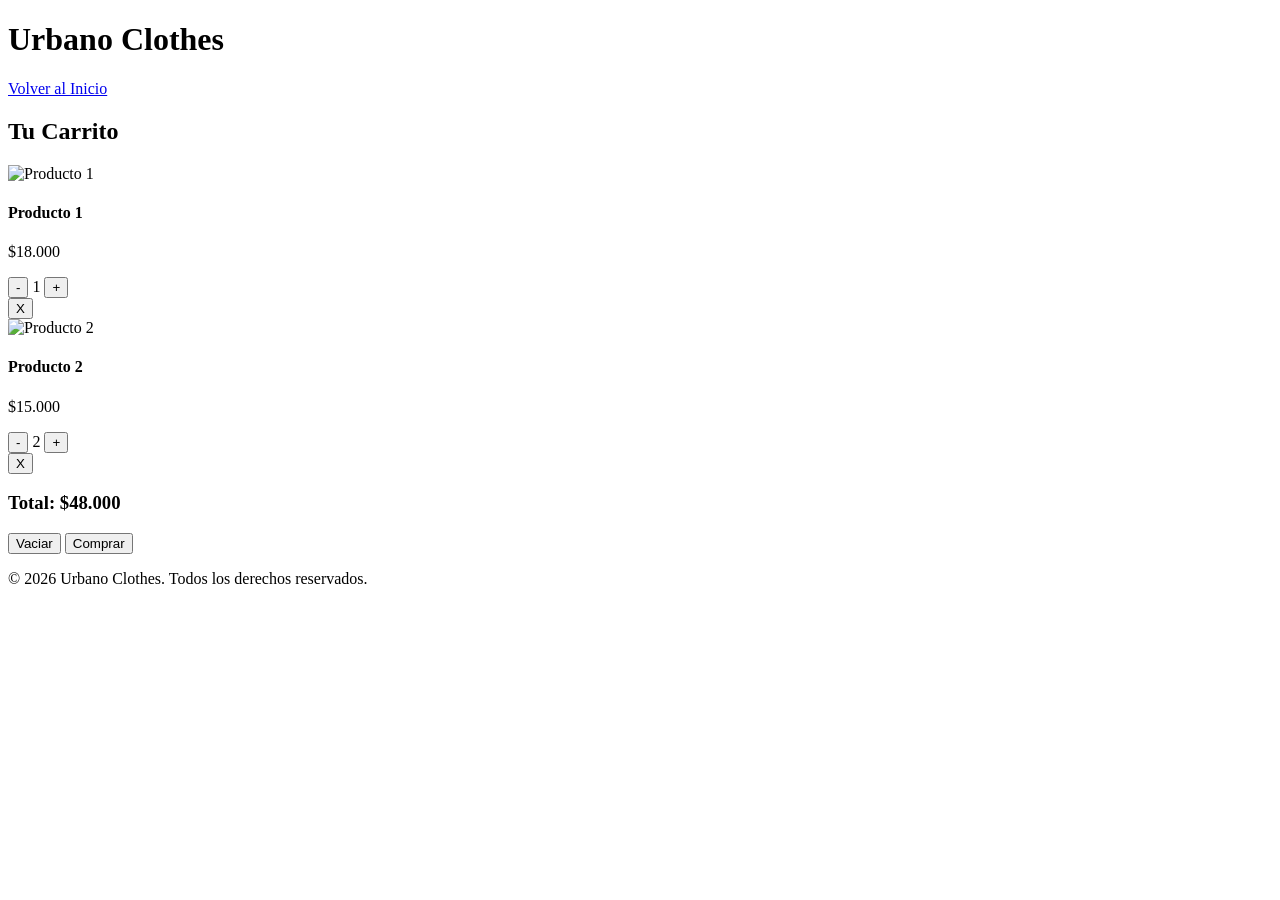
==== pages/carrito.html @ e2a3c8d0 "agregue el html y css del carrito" ====
<!DOCTYPE html>
<html lang="es">
<head>
    <meta charset="UTF-8">
    <meta name="viewport" content="width=device-width, initial-scale=1.0">
    <link rel="preconnect" href="https://fonts.googleapis.com">
    <link rel="preconnect" href="https://fonts.gstatic.com" crossorigin>
    <link href="https://fonts.googleapis.com/css2?family=Audiowide&display=swap" rel="stylesheet">
    
    <link rel="stylesheet" href="style.css">
    
    <link rel="stylesheet" href="carrito.css">
    
    <title>Urbano Clothes - Mi Carrito</title>
</head>
<body>
    <header class="header">
        <h1>Urbano Clothes</h1>
        <a href="index.html" class="link-nav">Volver al Inicio</a>
    </header>

    <main>
        <section class="carrito" id="seccion-carrito">
            <h2>Tu Carrito</h2>
            
            <div class="itemsCarrito">
                <div class="itemCarrito">
                    <img src="https://polamarketing.com/wp-content/uploads/2025/08/1.jpg" alt="Producto 1" class="imgItemCarrito">
                    <div class="detallesItem">
                        <h4>Producto 1</h4>
                        <p>$18.000</p>
                        <div class="cantidadItem">
                            <button class="btnCantidad">-</button>
                            <span>1</span>
                            <button class="btnCantidad">+</button>
                        </div>
                    </div>
                    <button class="btnEliminar">X</button>
                </div>
                
                <div class="itemCarrito">
                    <img src="https://img.magnific.com/free-photo/two-beautiful-women-posing-camera-fashionable-clothes_132075-14007.jpg?semt=ais_hybrid&w=740&q=80" alt="Producto 2" class="imgItemCarrito">
                    <div class="detallesItem">
                        <h4>Producto 2</h4>
                        <p>$15.000</p>
                        <div class="cantidadItem">
                            <button class="btnCantidad">-</button>
                            <span>2</span>
                            <button class="btnCantidad">+</button>
                        </div>
                    </div>
                    <button class="btnEliminar">X</button>
                </div>
            </div>

            <div class="totalCarrito">
                <h3>Total: $48.000</h3>
            </div>

            <div class="accionesCarrito">
                <button id="btnVaciar" class="btnSecundario">Vaciar</button>
                <button id="btnComprar" class="btnPrincipal">Comprar</button>
            </div>
        </section>
    </main>

    <footer>
        <p>© 2026 Urbano Clothes. Todos los derechos reservados.</p>
    </footer>
</body>
</html>
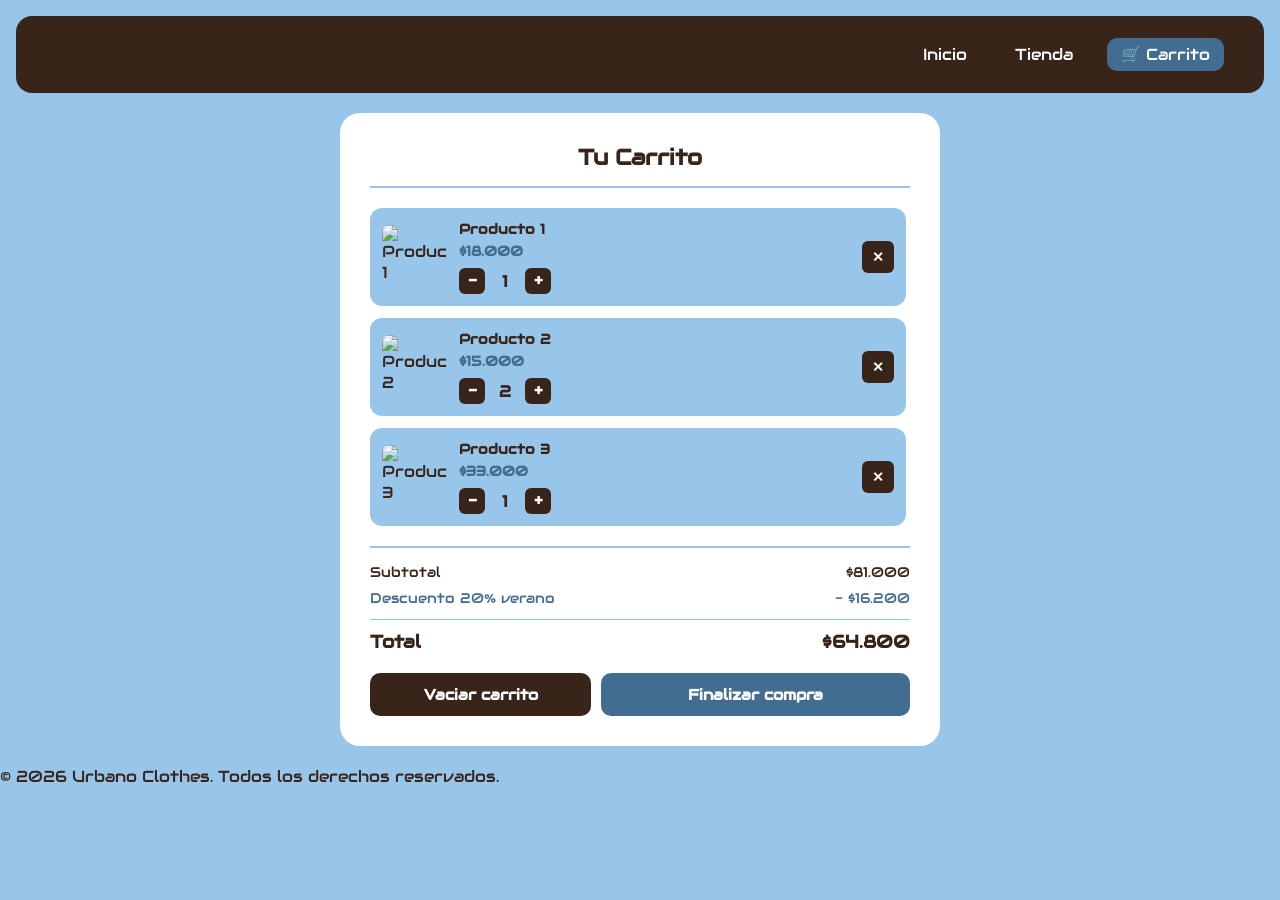
==== commit 70bb6cec: "Añadi la pagina de tienda, cambie las descripciones de los productos y agregue imagenes. Cambie todo" ====
--- a/pages/carrito.html
+++ b/pages/carrito.html
@@ -6,66 +6,99 @@
     <link rel="preconnect" href="https://fonts.googleapis.com">
     <link rel="preconnect" href="https://fonts.gstatic.com" crossorigin>
     <link href="https://fonts.googleapis.com/css2?family=Audiowide&display=swap" rel="stylesheet">
-    
-    <link rel="stylesheet" href="style.css">
-    
-    <link rel="stylesheet" href="carrito.css">
-    
+    <link rel="stylesheet" href="../style.css">
+    <link rel="stylesheet" href="../estilos/carrito.css">
     <title>Urbano Clothes - Mi Carrito</title>
 </head>
 <body>
+
     <header class="header">
         <h1>Urbano Clothes</h1>
-        <a href="index.html" class="link-nav">Volver al Inicio</a>
+        <nav class="nav-header">
+            <a href="../index.html" class="link-nav">Inicio</a>
+            <a href="tienda.html" class="link-nav">Tienda</a>
+            <a href="carrito.html" class="link-nav link-nav--activo">🛒 Carrito</a>
+        </nav>
     </header>
 
     <main>
+
         <section class="carrito" id="seccion-carrito">
             <h2>Tu Carrito</h2>
-            
+
             <div class="itemsCarrito">
+
                 <div class="itemCarrito">
                     <img src="https://polamarketing.com/wp-content/uploads/2025/08/1.jpg" alt="Producto 1" class="imgItemCarrito">
                     <div class="detallesItem">
                         <h4>Producto 1</h4>
-                        <p>$18.000</p>
+                        <p class="precioItem">$18.000</p>
                         <div class="cantidadItem">
                             <button class="btnCantidad">-</button>
-                            <span>1</span>
+                            <span class="numeroItem">1</span>
                             <button class="btnCantidad">+</button>
                         </div>
                     </div>
-                    <button class="btnEliminar">X</button>
+                    <button class="btnEliminar" title="Eliminar">✕</button>
                 </div>
-                
+
                 <div class="itemCarrito">
                     <img src="https://img.magnific.com/free-photo/two-beautiful-women-posing-camera-fashionable-clothes_132075-14007.jpg?semt=ais_hybrid&w=740&q=80" alt="Producto 2" class="imgItemCarrito">
                     <div class="detallesItem">
                         <h4>Producto 2</h4>
-                        <p>$15.000</p>
+                        <p class="precioItem">$15.000</p>
                         <div class="cantidadItem">
                             <button class="btnCantidad">-</button>
-                            <span>2</span>
+                            <span class="numeroItem">2</span>
                             <button class="btnCantidad">+</button>
                         </div>
                     </div>
-                    <button class="btnEliminar">X</button>
+                    <button class="btnEliminar" title="Eliminar">✕</button>
+                </div>
+
+                <div class="itemCarrito">
+                    <img src="https://st2.depositphotos.com/1000689/10078/i/950/depositphotos_100781626-stock-photo-fashion-business-model-in-the.jpg" alt="Producto 3" class="imgItemCarrito">
+                    <div class="detallesItem">
+                        <h4>Producto 3</h4>
+                        <p class="precioItem">$33.000</p>
+                        <div class="cantidadItem">
+                            <button class="btnCantidad">-</button>
+                            <span class="numeroItem">1</span>
+                            <button class="btnCantidad">+</button>
+                        </div>
+                    </div>
+                    <button class="btnEliminar" title="Eliminar">✕</button>
+                </div>
+
+            </div>
+
+            <div class="resumenCarrito">
+                <div class="resumenLinea">
+                    <span>Subtotal</span>
+                    <span>$81.000</span>
+                </div>
+                <div class="resumenLinea descuento">
+                    <span>Descuento 20% verano</span>
+                    <span>- $16.200</span>
+                </div>
+                <div class="resumenLinea total">
+                    <span>Total</span>
+                    <span>$64.800</span>
                 </div>
             </div>
 
-            <div class="totalCarrito">
-                <h3>Total: $48.000</h3>
+            <div class="accionesCarrito">
+                <button id="btnVaciar" class="btnSecundario">Vaciar carrito</button>
+                <button id="btnComprar" class="btnPrincipal">Finalizar compra</button>
             </div>
 
-            <div class="accionesCarrito">
-                <button id="btnVaciar" class="btnSecundario">Vaciar</button>
-                <button id="btnComprar" class="btnPrincipal">Comprar</button>
-            </div>
         </section>
+
     </main>
 
     <footer>
         <p>© 2026 Urbano Clothes. Todos los derechos reservados.</p>
     </footer>
+
 </body>
 </html>
--- a/style.css
+++ b/style.css
@@ -0,0 +1,240 @@
+* { margin: 0; padding: 0; box-sizing: border-box; }
+
+html { scroll-behavior: smooth; }
+
+body {
+    font-family: "Audiowide", sans-serif;
+    background-color: #98c6eb;
+    background-image: url(https://images.unsplash.com/vector-1765798010015-26cc47ab6e90?fm=jpg&q=60&w=3000&auto=format&fit=crop&ixlib=rb-4.1.0&ixid=M3wxMjA3fDB8MHxwaG90by1wYWdlfHx8fGVufDB8fHx8fA%3D%3D);
+    background-size: cover;
+    background-repeat: no-repeat;
+    background-attachment: fixed;
+    color: #382419;
+}
+
+/* HEADER */
+.header {
+    display: flex;
+    align-items: center;
+    justify-content: space-between;
+    padding: 18px 40px;
+    margin: 16px 16px 0;
+    background-color: #382419;
+    border-radius: 16px;
+}
+
+.header-logo {
+    font-size: 22px;
+    color: #ffffff;
+}
+
+/* HERO */
+.hero {
+    background-color: #382419;
+    margin: 10px 16px 0;
+    border-radius: 20px;
+    padding: 56px;
+    color: #ffffff;
+}
+
+.hero p { margin-bottom: 12px; color: rgba(255,255,255,0.7); }
+
+.hero h2 {
+    font-size: clamp(26px, 4vw, 44px);
+    line-height: 1.2;
+    margin-bottom: 16px;
+}
+
+.hero-botones { display: flex; gap: 12px; flex-wrap: wrap; margin-top: 24px; }
+
+.btn-hero-principal {
+    background-color: #426d91;
+    color: #ffffff;
+    text-decoration: none;
+    padding: 12px 28px;
+    border-radius: 10px;
+    font-size: 13px;
+}
+
+.btn-hero-secundario {
+    color: rgba(255,255,255,0.7);
+    text-decoration: none;
+    padding: 12px 16px;
+    font-size: 14px;
+}
+
+/* BANNER PROMO */
+.banner-promo {
+    background-color: #426d91;
+    color: #ffffff;
+    margin: 10px 16px 0;
+    border-radius: 12px;
+    padding: 12px 24px;
+    display: flex;
+    justify-content: center;
+    gap: 16px;
+    flex-wrap: wrap;
+    font-size: 13px;
+    text-align: center;
+}
+
+.separador { opacity: 0.4; }
+
+/* MAIN */
+main { padding: 0 16px; }
+
+.seccion-destacados { margin-top: 40px; }
+
+.seccion-titulo { font-size: 22px; text-align: center; margin-bottom: 6px; }
+
+.seccion-subtitulo {
+    text-align: center;
+    font-size: 14px;
+    margin-bottom: 28px;
+    opacity: 0.7;
+}
+
+/* PRODUCTOS */
+.grillaProductos {
+    display: flex;
+    flex-wrap: wrap;
+    justify-content: center;
+    gap: 20px;
+}
+
+.producto {
+    background-color: #ffffff;
+    border-radius: 16px;
+    overflow: hidden;
+    width: 300px;
+    display: flex;
+    flex-direction: column;
+}
+
+.producto-imagen-wrapper { position: relative; }
+
+.imgProducto {
+    width: 100%;
+    height: auto;
+    max-height: 300px;
+    object-fit: contain;
+    display: block;
+    background-color: #f5f5f5;
+}
+
+.producto-tag {
+    position: absolute;
+    top: 10px;
+    left: 10px;
+    background-color: #382419;
+    color: #ffffff;
+    font-size: 11px;
+    padding: 4px 10px;
+    border-radius: 20px;
+}
+
+.producto-tag.nuevo { background-color: #426d91; }
+
+.producto-info {
+    padding: 16px 18px 18px;
+    display: flex;
+    flex-direction: column;
+    flex-grow: 1;
+    gap: 8px;
+}
+
+.producto-descripcion { font-size: 13px; color: #666; line-height: 1.5; flex-grow: 1; }
+
+.producto-precio-fila { display: flex; align-items: baseline; gap: 10px; }
+
+.precio-tachado { font-size: 13px; color: #aaa; text-decoration: line-through; }
+
+.precio-actual { font-size: 18px; color: #426d91; }
+
+.btn-ver {
+    display: block;
+    text-align: center;
+    background-color: #382419;
+    color: #ffffff;
+    text-decoration: none;
+    padding: 10px;
+    border-radius: 10px;
+    font-size: 12px;
+    margin-top: 6px;
+}
+
+/* VALORES */
+.seccion-valores {
+    display: flex;
+    justify-content: center;
+    gap: 16px;
+    flex-wrap: wrap;
+    margin: 40px 0;
+}
+
+.valor-item {
+    background-color: #ffffff;
+    border-radius: 16px;
+    padding: 24px;
+    text-align: center;
+    width: 210px;
+}
+
+.valor-icono { font-size: 28px; display: block; margin-bottom: 8px; }
+.valor-item h4 { font-size: 13px; margin-bottom: 6px; }
+.valor-item p { font-size: 13px; color: #666; line-height: 1.5; }
+
+/* FOOTER */
+.footer {
+    background-color: #382419;
+    color: rgba(255,255,255,0.8);
+    margin: 0 16px 16px;
+    border-radius: 20px;
+    padding: 40px 48px 20px;
+}
+
+.footer-grid { display: flex; gap: 32px; flex-wrap: wrap; margin-bottom: 32px; }
+
+.footer-col { flex: 1; min-width: 150px; display: flex; flex-direction: column; gap: 10px; }
+
+.footer-marca { font-size: 18px; color: #ffffff; }
+.footer-col > p { font-size: 13px; line-height: 1.6; }
+
+.footer-redes { display: flex; gap: 12px; }
+.footer-link-social, .footer-link { color: #98c6eb; text-decoration: none; font-size: 13px; }
+
+.footer-titulo-col {
+    font-size: 11px;
+    text-transform: uppercase;
+    letter-spacing: 0.1em;
+    color: #98c6eb;
+}
+
+.footer-lista { list-style: none; display: flex; flex-direction: column; gap: 6px; }
+.footer-lista--info li { font-size: 13px; line-height: 1.6; }
+
+.footer-bottom {
+    border-top: 1px solid rgba(255,255,255,0.1);
+    padding-top: 16px;
+    font-size: 12px;
+    color: rgba(255,255,255,0.35);
+    display: flex;
+    justify-content: space-between;
+    flex-wrap: wrap;
+    gap: 6px;
+}
+
+/* MEDIA QUERY */
+@media (max-width: 768px) {
+    .header { flex-direction: column; gap: 12px; margin: 10px 10px 0; text-align: center; }
+    .hero { padding: 36px 24px; margin: 10px 10px 0; text-align: center; }
+    .hero-botones { justify-content: center; }
+    .banner-promo { flex-direction: column; margin: 10px 10px 0; }
+    .separador { display: none; }
+    main { padding: 0 10px; }
+    .producto { width: 90%; }
+    .valor-item { width: 90%; }
+    .footer { padding: 28px 20px 16px; margin: 0 10px 10px; }
+    .footer-grid { flex-direction: column; }
+    .footer-bottom { flex-direction: column; text-align: center; }
+}
--- a/estilos/carrito.css
+++ b/estilos/carrito.css
@@ -0,0 +1,264 @@
+/* ============================================
+   CARRITO - estilos/carrito.css
+   Complementa style.css (no lo reemplaza)
+   ============================================ */
+
+/* --- Nav del header (reutilizable en todas las páginas) --- */
+
+.nav-header {
+    display: flex;
+    gap: 20px;
+    align-items: center;
+    margin-left: auto;
+}
+
+.link-nav {
+    color: #ffffff;
+    text-decoration: none;
+    font-size: 16px;
+    padding: 6px 14px;
+    border-radius: 10px;
+    transition: background-color 0.2s;
+}
+
+.link-nav:hover {
+    background-color: rgba(255, 255, 255, 0.15);
+}
+
+.link-nav--activo {
+    background-color: #426d91;
+}
+
+/* --- Sección del carrito --- */
+
+.carrito {
+    background-color: #ffffff;
+    padding: 30px;
+    margin: 20px auto;
+    border-radius: 20px;
+    width: 90vw;
+    max-width: 600px;
+    display: flex;
+    flex-direction: column;
+    gap: 20px;
+    color: #382419;
+}
+
+.carrito h2 {
+    text-align: center;
+    font-size: 22px;
+    padding-bottom: 15px;
+    border-bottom: 2px solid #98c6eb;
+    margin: 0;
+}
+
+/* --- Lista de items --- */
+
+.itemsCarrito {
+    display: flex;
+    flex-direction: column;
+    gap: 12px;
+    max-height: 400px;
+    overflow-y: auto;
+    padding-right: 4px;
+
+    scrollbar-width: thin;
+    scrollbar-color: #382419 #98c6eb;
+}
+
+.itemCarrito {
+    display: flex;
+    align-items: center;
+    gap: 12px;
+    background-color: #98c6eb;
+    padding: 12px;
+    border-radius: 12px;
+}
+
+.imgItemCarrito {
+    width: 65px;
+    height: 65px;
+    object-fit: cover;
+    border-radius: 8px;
+    flex-shrink: 0;
+}
+
+.detallesItem {
+    display: flex;
+    flex-direction: column;
+    gap: 4px;
+    flex-grow: 1;
+}
+
+.detallesItem h4 {
+    margin: 0;
+    font-size: 14px;
+}
+
+.precioItem {
+    margin: 0;
+    font-size: 14px;
+    font-weight: bold;
+    color: #426d91;
+}
+
+/* --- Controles de cantidad --- */
+
+.cantidadItem {
+    display: flex;
+    align-items: center;
+    gap: 10px;
+    margin-top: 4px;
+}
+
+.btnCantidad {
+    background-color: #382419;
+    color: white;
+    border: none;
+    width: 26px;
+    height: 26px;
+    border-radius: 6px;
+    cursor: pointer;
+    font-weight: bold;
+    font-size: 16px;
+    font-family: "Audiowide", sans-serif;
+    line-height: 1;
+    transition: background-color 0.2s;
+}
+
+.btnCantidad:hover {
+    background-color: #426d91;
+}
+
+.numeroItem {
+    min-width: 20px;
+    text-align: center;
+    font-weight: bold;
+}
+
+/* --- Botón eliminar --- */
+
+.btnEliminar {
+    background-color: #382419;
+    color: white;
+    border: none;
+    width: 32px;
+    height: 32px;
+    border-radius: 6px;
+    cursor: pointer;
+    font-weight: bold;
+    font-size: 14px;
+    font-family: "Audiowide", sans-serif;
+    flex-shrink: 0;
+    transition: background-color 0.2s;
+}
+
+.btnEliminar:hover {
+    background-color: #c0392b;
+}
+
+/* --- Resumen de precios --- */
+
+.resumenCarrito {
+    display: flex;
+    flex-direction: column;
+    gap: 8px;
+    border-top: 2px solid #98c6eb;
+    padding-top: 15px;
+}
+
+.resumenLinea {
+    display: flex;
+    justify-content: space-between;
+    font-size: 14px;
+}
+
+.resumenLinea.descuento {
+    color: #426d91;
+}
+
+.resumenLinea.total {
+    font-size: 18px;
+    font-weight: bold;
+    color: #382419;
+    border-top: 1px solid #98c6eb;
+    padding-top: 10px;
+    margin-top: 4px;
+}
+
+/* --- Botones de acción --- */
+
+.accionesCarrito {
+    display: flex;
+    gap: 10px;
+}
+
+.btnPrincipal {
+    background-color: #426d91;
+    color: white;
+    border: none;
+    padding: 12px 20px;
+    cursor: pointer;
+    border-radius: 10px;
+    font-size: 15px;
+    font-weight: bold;
+    flex-grow: 2;
+    font-family: "Audiowide", sans-serif;
+    transition: background-color 0.2s;
+}
+
+.btnPrincipal:hover {
+    background-color: #355778;
+}
+
+.btnSecundario {
+    background-color: #382419;
+    color: white;
+    border: none;
+    padding: 12px 20px;
+    cursor: pointer;
+    border-radius: 10px;
+    font-size: 15px;
+    font-weight: bold;
+    flex-grow: 1;
+    font-family: "Audiowide", sans-serif;
+    transition: background-color 0.2s;
+}
+
+.btnSecundario:hover {
+    background-color: #5a3a28;
+}
+
+/* --- Media query --- */
+
+@media (max-width: 768px) {
+
+    .nav-header {
+        gap: 10px;
+    }
+
+    .link-nav {
+        font-size: 13px;
+        padding: 5px 10px;
+    }
+
+    .carrito {
+        width: 92vw;
+        padding: 20px;
+    }
+
+    .imgItemCarrito {
+        width: 50px;
+        height: 50px;
+    }
+
+    .accionesCarrito {
+        flex-direction: column;
+    }
+
+    .btnPrincipal,
+    .btnSecundario {
+        flex-grow: unset;
+        width: 100%;
+    }
+}
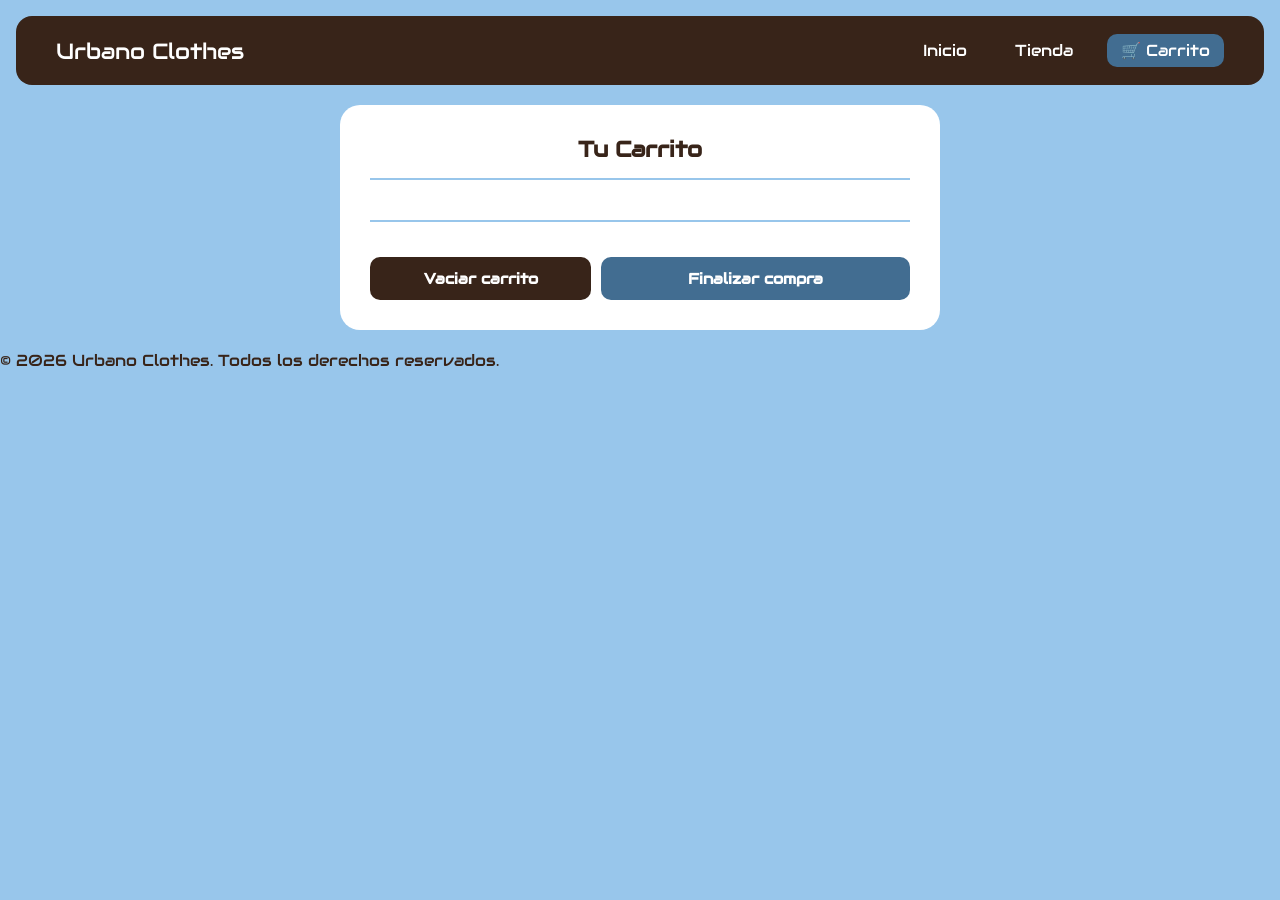
==== commit 15747c65: "agregue el javascript" ====
--- a/pages/carrito.html
+++ b/pages/carrito.html
@@ -13,11 +13,11 @@
 <body>
 
     <header class="header">
-        <h1>Urbano Clothes</h1>
+        <span class="header-logo">Urbano Clothes</span>
         <nav class="nav-header">
             <a href="../index.html" class="link-nav">Inicio</a>
             <a href="tienda.html" class="link-nav">Tienda</a>
-            <a href="carrito.html" class="link-nav link-nav--activo">🛒 Carrito</a>
+            <a href="carrito.html" class="link-nav link-nav--activo">🛒 Carrito <span class="contador-carrito">0</span></a>
         </nav>
     </header>
 
@@ -26,66 +26,10 @@
         <section class="carrito" id="seccion-carrito">
             <h2>Tu Carrito</h2>
 
-            <div class="itemsCarrito">
+            <!-- Items y resumen se completan dinámicamente desde js/carrito.js (localStorage) -->
+            <div class="itemsCarrito"></div>
 
-                <div class="itemCarrito">
-                    <img src="https://polamarketing.com/wp-content/uploads/2025/08/1.jpg" alt="Producto 1" class="imgItemCarrito">
-                    <div class="detallesItem">
-                        <h4>Producto 1</h4>
-                        <p class="precioItem">$18.000</p>
-                        <div class="cantidadItem">
-                            <button class="btnCantidad">-</button>
-                            <span class="numeroItem">1</span>
-                            <button class="btnCantidad">+</button>
-                        </div>
-                    </div>
-                    <button class="btnEliminar" title="Eliminar">✕</button>
-                </div>
-
-                <div class="itemCarrito">
-                    <img src="https://img.magnific.com/free-photo/two-beautiful-women-posing-camera-fashionable-clothes_132075-14007.jpg?semt=ais_hybrid&w=740&q=80" alt="Producto 2" class="imgItemCarrito">
-                    <div class="detallesItem">
-                        <h4>Producto 2</h4>
-                        <p class="precioItem">$15.000</p>
-                        <div class="cantidadItem">
-                            <button class="btnCantidad">-</button>
-                            <span class="numeroItem">2</span>
-                            <button class="btnCantidad">+</button>
-                        </div>
-                    </div>
-                    <button class="btnEliminar" title="Eliminar">✕</button>
-                </div>
-
-                <div class="itemCarrito">
-                    <img src="https://st2.depositphotos.com/1000689/10078/i/950/depositphotos_100781626-stock-photo-fashion-business-model-in-the.jpg" alt="Producto 3" class="imgItemCarrito">
-                    <div class="detallesItem">
-                        <h4>Producto 3</h4>
-                        <p class="precioItem">$33.000</p>
-                        <div class="cantidadItem">
-                            <button class="btnCantidad">-</button>
-                            <span class="numeroItem">1</span>
-                            <button class="btnCantidad">+</button>
-                        </div>
-                    </div>
-                    <button class="btnEliminar" title="Eliminar">✕</button>
-                </div>
-
-            </div>
-
-            <div class="resumenCarrito">
-                <div class="resumenLinea">
-                    <span>Subtotal</span>
-                    <span>$81.000</span>
-                </div>
-                <div class="resumenLinea descuento">
-                    <span>Descuento 20% verano</span>
-                    <span>- $16.200</span>
-                </div>
-                <div class="resumenLinea total">
-                    <span>Total</span>
-                    <span>$64.800</span>
-                </div>
-            </div>
+            <div class="resumenCarrito"></div>
 
             <div class="accionesCarrito">
                 <button id="btnVaciar" class="btnSecundario">Vaciar carrito</button>
@@ -100,5 +44,7 @@
         <p>© 2026 Urbano Clothes. Todos los derechos reservados.</p>
     </footer>
 
+    <script src="../js/carrito.js"></script>
+
 </body>
 </html>
--- a/style.css
+++ b/style.css
@@ -28,6 +28,16 @@
     color: #ffffff;
 }
 
+.contador-carrito {
+    background-color: #426d91;
+    color: #ffffff;
+    font-size: 11px;
+    padding: 1px 7px;
+    border-radius: 10px;
+    margin-left: 4px;
+    display: none;
+}
+
 /* HERO */
 .hero {
     background-color: #382419;
@@ -223,6 +233,54 @@
     flex-wrap: wrap;
     gap: 6px;
 }
+
+/* AVISO TOAST */
+.aviso-toast {
+    position: fixed;
+    bottom: 24px;
+    left: 50%;
+    transform: translateX(-50%) translateY(20px);
+    background-color: #382419;
+    color: #ffffff;
+    padding: 12px 22px;
+    border-radius: 10px;
+    font-size: 13px;
+    opacity: 0;
+    transition: opacity 0.3s, transform 0.3s;
+    z-index: 200;
+}
+
+.aviso-toast--visible {
+    opacity: 1;
+    transform: translateX(-50%) translateY(0);
+}
+
+/* CONTACTO */
+.seccion-contacto { margin: 40px 0; }
+
+.formContacto {
+    background-color: #ffffff;
+    max-width: 480px;
+    margin: 0 auto;
+    padding: 28px;
+    border-radius: 16px;
+    display: flex;
+    flex-direction: column;
+    gap: 14px;
+}
+
+.campoFormulario { display: flex; flex-direction: column; gap: 6px; }
+.campoFormulario label { font-size: 12px; }
+.campoFormulario input, .campoFormulario textarea {
+    font-family: inherit; font-size: 13px; padding: 10px 12px;
+    border: 1px solid #ccc; border-radius: 8px; resize: vertical;
+}
+
+.formContacto button { align-self: flex-start; border: none; cursor: pointer; }
+
+.estadoFormulario { font-size: 13px; min-height: 18px; }
+.estadoFormulario--ok { color: #2e7d32; }
+.estadoFormulario--error { color: #c0392b; }
 
 /* MEDIA QUERY */
 @media (max-width: 768px) {
--- a/estilos/carrito.css
+++ b/estilos/carrito.css
@@ -2,6 +2,17 @@
    CARRITO - estilos/carrito.css
    Complementa style.css (no lo reemplaza)
    ============================================ */
+
+.carritoVacio {
+    text-align: center;
+    padding: 30px 10px;
+    font-size: 14px;
+}
+
+.carritoVacio a {
+    color: #426d91;
+    font-weight: bold;
+}
 
 /* --- Nav del header (reutilizable en todas las páginas) --- */
 
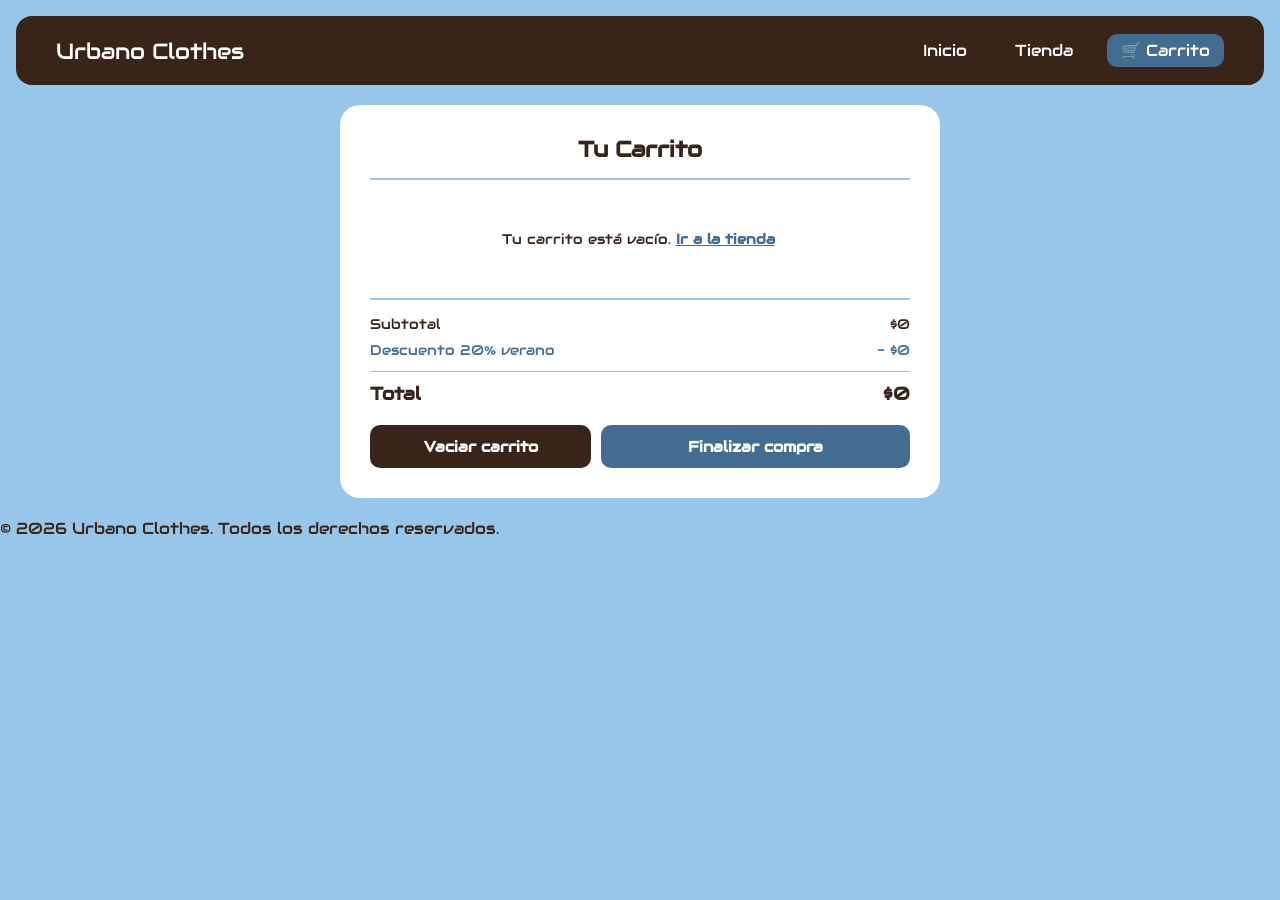
==== commit 8b22f14d: "cambie la api por una de ropa de mujer, cambie las imagenes del home" ====
--- a/pages/carrito.html
+++ b/pages/carrito.html
@@ -44,7 +44,7 @@
         <p>© 2026 Urbano Clothes. Todos los derechos reservados.</p>
     </footer>
 
-    <script src="../js/carrito.js"></script>
+    <script src="../script/carrito.js"></script>
 
 </body>
 </html>
